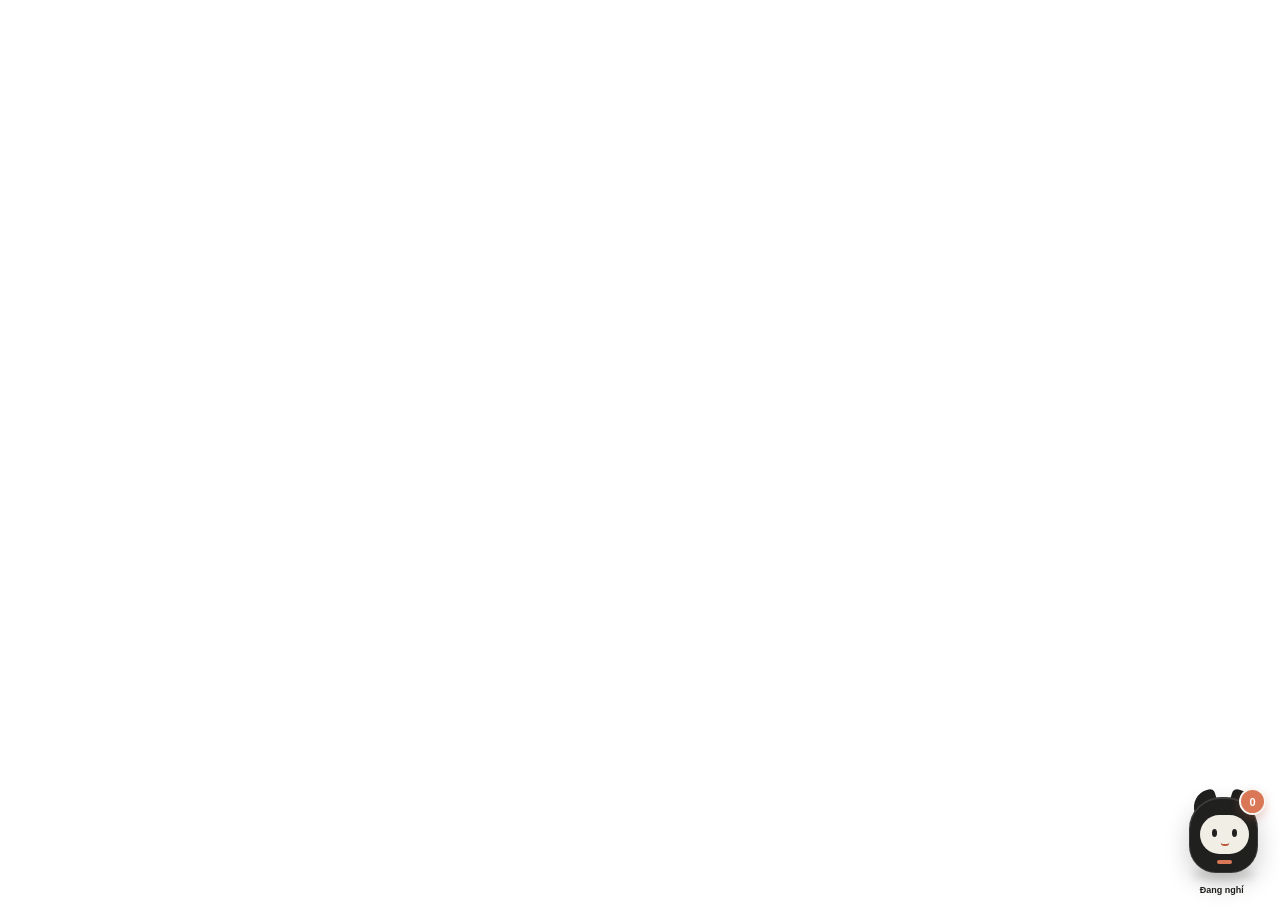
==== ui/pet.html @ b5d6e886 "feat: add CodeUsage desktop app" ====
<!doctype html>
<html lang="vi">
<head>
  <meta charset="UTF-8" />
  <meta name="viewport" content="width=device-width, initial-scale=1.0" />
  <title>Agent Pet</title>
  <link rel="stylesheet" href="pet.css" />
</head>
<body>
  <div id="petApp" class="pet-app" data-state="collapsed" data-mode="idle" data-provider="codex">
    <section class="compact" aria-label="Agent Pet">
      <button id="petButton" class="pet" aria-label="Mở danh sách agent" aria-expanded="false">
        <span class="pet-shadow" aria-hidden="true"></span>
        <span class="pet-body codex-pet" aria-hidden="true">
          <span class="pet-ear left"></span><span class="pet-ear right"></span>
          <span class="pet-face"><i></i><i></i><b></b></span>
          <span class="pet-signal"></span>
        </span>
        <span class="claude-pet" aria-hidden="true">
          <svg viewBox="0 0 18 12" shape-rendering="crispEdges" fill="currentColor">
            <rect x="3" y="0" width="12" height="2.4"></rect><rect x="3" y="2.4" width="2" height="2.4"></rect><rect x="6" y="2.4" width="6" height="2.4"></rect><rect x="13" y="2.4" width="2" height="2.4"></rect><rect x="1" y="4.8" width="16" height="2.4"></rect><rect x="3" y="7.199999999999999" width="12" height="2.4"></rect><rect x="4" y="9.6" width="1" height="2.4"></rect><rect x="6" y="9.6" width="1" height="2.4"></rect><rect x="11" y="9.6" width="1" height="2.4"></rect><rect x="13" y="9.6" width="1" height="2.4"></rect>
          </svg>
        </span>
        <span class="approval-mark" aria-hidden="true">!</span>
        <span id="agentCount" class="agent-count" aria-label="0 agent đang chạy">0</span>
      </button>
      <p id="compactLabel">Đang nghỉ</p>
    </section>

    <section class="panel" aria-label="Tiến trình agent">
      <header data-tauri-drag-region>
        <div data-tauri-drag-region>
          <span class="panel-kicker" data-tauri-drag-region>Agent Pet</span>
          <h1 id="panelTitle" data-tauri-drag-region>Không có agent đang chạy</h1>
        </div>
        <div class="panel-actions">
          <button id="openMain" title="Mở CodeUsage" aria-label="Mở CodeUsage">C</button>
          <button id="collapseButton" title="Thu gọn" aria-label="Thu gọn">↓</button>
          <button id="hidePet" title="Ẩn pet" aria-label="Ẩn pet">×</button>
        </div>
      </header>

      <div class="overview">
        <div id="miniPet" class="mini-pet" aria-hidden="true"><i></i><i></i><b></b></div>
        <div><strong id="activeCount">0</strong><span>đang hoạt động</span></div>
        <div><strong id="recentCount">0</strong><span>cập nhật gần đây</span></div>
      </div>

      <nav aria-label="Lọc agent">
        <button class="active" data-filter="all">Tất cả</button>
        <button data-filter="active">Đang chạy</button>
        <button data-filter="recent">Gần đây</button>
      </nav>

      <div id="agentList" class="agent-list" aria-live="polite" aria-busy="true">
        <div class="agent-skeleton"><i></i><span></span><small></small></div>
        <div class="agent-skeleton"><i></i><span></span><small></small></div>
      </div>
      <footer><span id="scanStatus">Đang quét phiên cục bộ</span><div><button id="petStyleButton">Pet: tự động</button><button id="refreshAgents">Làm mới</button></div></footer>
    </section>
  </div>
  <script src="pet.js"></script>
</body>
</html>
---- ui/pet.css ----
:root{color-scheme:light;font-family:"Styrene","Segoe UI",Arial,sans-serif;--ink:#20201e;--ink-soft:#363531;--paper:#f7f6f2;--surface:#fff;--muted:#6e6b65;--line:#d9d5cb;--accent:#d97757;--accent-dark:#b9593d;--success:#46785a;--danger:#b84a45}
*{box-sizing:border-box}html,body{width:100%;height:100%;margin:0;background:transparent;overflow:hidden}button{font:inherit;border:0;background:none;color:inherit;cursor:pointer}button:focus-visible{outline:3px solid rgb(217 119 87/.3);outline-offset:2px}.pet-app{width:100%;height:100%}.compact{position:absolute;right:0;bottom:0;width:116px;height:132px;display:grid;justify-items:center;align-content:end;padding-bottom:5px;transition:opacity 160ms ease,transform 220ms cubic-bezier(.16,1,.3,1)}.compact p{width:100%;margin:3px 0 0;color:var(--ink);font-size:9px;font-weight:700;text-align:center;text-shadow:0 1px 6px var(--paper);white-space:nowrap;overflow:hidden;text-overflow:ellipsis}.pet{position:relative;width:96px;height:98px;padding:0}.pet-shadow{position:absolute;left:19px;bottom:2px;width:61px;height:12px;border-radius:50%;background:rgb(32 32 30/.16);filter:blur(4px)}.pet-body{position:absolute;left:15px;top:13px;width:69px;height:76px;border:1px solid rgb(255 255 255/.12);border-radius:32px 32px 27px 27px;background:var(--ink);box-shadow:inset 0 1px 0 rgb(255 255 255/.14),0 10px 24px rgb(32 32 30/.22);transition:transform 220ms cubic-bezier(.16,1,.3,1)}.pet:hover .pet-body{transform:translateY(-3px)}.pet:active .pet-body{transform:translateY(0) scale(.96)}.pet-ear{position:absolute;top:-7px;width:25px;height:28px;background:var(--ink);z-index:-1}.pet-ear.left{left:3px;border-radius:18px 5px 4px 5px;transform:rotate(-17deg)}.pet-ear.right{right:3px;border-radius:5px 18px 5px 4px;transform:rotate(17deg)}.pet-face{position:absolute;left:10px;top:17px;width:49px;height:39px;border-radius:21px;background:#f1eee6}.pet-face i,.mini-pet i{position:absolute;top:14px;width:5px;height:8px;border-radius:50%;background:var(--ink)}.pet-face i:first-child,.mini-pet i:first-child{left:12px}.pet-face i:nth-child(2),.mini-pet i:nth-child(2){right:12px}.pet-face b,.mini-pet b{position:absolute;left:50%;bottom:8px;width:9px;height:4px;border-bottom:2px solid var(--accent-dark);border-radius:0 0 9px 9px;transform:translateX(-50%)}.pet-signal{position:absolute;left:27px;bottom:8px;width:15px;height:4px;border-radius:4px;background:var(--accent)}.agent-count{position:absolute;right:4px;top:4px;min-width:27px;height:27px;display:grid;place-items:center;padding:0 7px;border:2px solid var(--paper);border-radius:14px;background:var(--accent);color:#fff;font-size:11px;font-weight:800;box-shadow:0 4px 10px rgb(185 89 61/.28)}.agent-count:empty{display:none}.pet-app[data-busy="true"] .pet-body{animation:pet-float 2.2s ease-in-out infinite}.pet-app[data-busy="true"] .pet-face i{animation:pet-blink 4.5s ease-in-out infinite}.pet-app[data-busy="true"] .pet-signal{animation:signal 1.1s ease-in-out infinite}
.panel{position:absolute;inset:0;display:flex;flex-direction:column;border:1px solid rgb(255 255 255/.28);border-radius:18px;background:rgb(247 246 242/.97);box-shadow:inset 0 1px 0 rgb(255 255 255/.7),0 22px 70px rgb(32 32 30/.22);opacity:0;pointer-events:none;transform:translateY(12px) scale(.96);transform-origin:bottom right;transition:opacity 180ms ease,transform 240ms cubic-bezier(.16,1,.3,1);overflow:hidden}.pet-app[data-state="expanded"] .panel{opacity:1;pointer-events:auto;transform:none}.pet-app[data-state="expanded"] .compact{opacity:0;pointer-events:none;transform:translateY(8px) scale(.86)}.panel header{height:70px;flex:0 0 70px;display:flex;align-items:center;justify-content:space-between;padding:0 14px 0 18px;border-bottom:1px solid var(--line);user-select:none}.panel-kicker{display:block;margin-bottom:4px;color:var(--accent-dark);font-size:9px;font-weight:800;letter-spacing:.04em}.panel h1{max-width:225px;margin:0;color:var(--ink);font-size:15px;font-weight:720;letter-spacing:-.02em;white-space:nowrap;overflow:hidden;text-overflow:ellipsis}.panel-actions{display:flex;gap:3px}.panel-actions button{width:30px;height:30px;border-radius:8px;color:var(--muted);font-size:14px;font-weight:700}.panel-actions button:hover{background:#ebe8e0;color:var(--ink)}.panel-actions button:active,nav button:active,footer button:active{transform:translateY(1px)}.overview{height:74px;flex:0 0 74px;display:grid;grid-template-columns:56px 1fr 1fr;align-items:center;margin:0 18px;border-bottom:1px solid var(--line)}.overview>div:not(.mini-pet){display:flex;flex-direction:column;gap:3px}.overview strong{font-size:18px;font-weight:750;letter-spacing:-.04em}.overview span{color:var(--muted);font-size:9px}.mini-pet{position:relative;width:42px;height:42px;border-radius:18px;background:var(--ink)}.mini-pet:before{content:"";position:absolute;inset:7px 5px 8px;border-radius:14px;background:#f1eee6}.mini-pet i{top:18px;width:4px;height:6px;z-index:1}.mini-pet i:first-child{left:13px}.mini-pet i:nth-child(2){right:13px}.mini-pet b{bottom:11px;z-index:1}nav{height:48px;flex:0 0 48px;display:flex;align-items:center;gap:3px;padding:8px 18px}nav button{min-height:30px;padding:0 12px;border-radius:9px;color:var(--muted);font-size:10px;font-weight:650;white-space:nowrap}nav button.active{background:var(--ink);color:#f8f7f3}.agent-list{min-height:0;flex:1;display:flex;flex-direction:column;gap:8px;padding:2px 12px 10px;overflow-y:auto;scrollbar-width:thin;scrollbar-color:#c9c5ba transparent}.agent{display:grid;grid-template-columns:38px minmax(0,1fr) auto;gap:10px;padding:12px;border:1px solid var(--line);border-radius:13px;background:var(--surface);box-shadow:0 1px 2px rgb(32 32 30/.04)}.agent:hover{border-color:#bbb6aa}.agent-logo{width:38px;height:38px;display:grid;place-items:center;border-radius:11px;background:#eeece5}.agent-logo img{width:20px;height:20px;object-fit:contain}.agent-copy{min-width:0}.agent-name{display:flex;align-items:center;gap:6px;margin-bottom:4px}.agent-name strong{max-width:120px;font-size:11px;white-space:nowrap;overflow:hidden;text-overflow:ellipsis}.status{padding:2px 5px;border-radius:5px;background:#eceae3;color:var(--muted);font-size:8px;font-weight:750}.status.working{background:#e4efe7;color:#376348}.status.error{background:#f3dfdc;color:#9b403b}.agent-message{display:-webkit-box;margin:0;color:#55534e;font-size:9px;line-height:1.45;-webkit-line-clamp:2;-webkit-box-orient:vertical;overflow:hidden}.agent-meta{display:flex;align-items:center;gap:6px;margin-top:7px;color:#88847b;font-size:8px}.agent-progress{grid-column:1/-1;height:3px;border-radius:3px;background:#ece9e1;overflow:hidden}.agent-progress i{display:block;height:100%;border-radius:inherit;background:var(--accent);transform-origin:left center}.agent[data-status="working"] .agent-progress i{animation:progress-breathe 1.4s ease-in-out infinite}.agent-time{padding-top:2px;color:#88847b;font-size:8px;white-space:nowrap}.agent-empty{display:grid;place-items:center;align-content:center;gap:8px;min-height:210px;padding:28px;color:var(--muted);text-align:center}.agent-empty .sleep-face{position:relative;width:54px;height:48px;border-radius:22px;background:var(--ink)}.agent-empty .sleep-face:before,.agent-empty .sleep-face:after{content:"";position:absolute;top:20px;width:8px;height:2px;border-radius:2px;background:#f1eee6}.agent-empty .sleep-face:before{left:13px}.agent-empty .sleep-face:after{right:13px}.agent-empty strong{color:var(--ink);font-size:12px}.agent-empty span{max-width:210px;font-size:9px;line-height:1.5}.agent-skeleton{position:relative;height:82px;border:1px solid var(--line);border-radius:13px;background:var(--surface);overflow:hidden}.agent-skeleton i,.agent-skeleton span,.agent-skeleton small{position:absolute;border-radius:7px;background:#eeece5}.agent-skeleton i{left:12px;top:12px;width:38px;height:38px}.agent-skeleton span{left:60px;top:15px;width:112px;height:10px}.agent-skeleton small{left:60px;top:34px;width:190px;height:8px}footer{height:45px;flex:0 0 45px;display:flex;align-items:center;justify-content:space-between;padding:0 18px;border-top:1px solid var(--line);color:var(--muted);font-size:8px}footer button{min-height:28px;padding:0 9px;border-radius:8px;color:var(--accent-dark);font-size:9px;font-weight:750}footer button:hover{background:#efe4de}
@keyframes pet-float{0%,100%{transform:translateY(0)}50%{transform:translateY(-4px)}}@keyframes pet-blink{0%,44%,48%,100%{transform:scaleY(1)}46%{transform:scaleY(.12)}}@keyframes signal{0%,100%{transform:scaleX(.55);opacity:.65}50%{transform:scaleX(1);opacity:1}}@keyframes progress-breathe{0%,100%{opacity:.62}50%{opacity:1}}@media(prefers-reduced-motion:reduce){*,*::before,*::after{animation-duration:.01ms!important;animation-iteration-count:1!important;transition-duration:.01ms!important}}@media(prefers-reduced-transparency:reduce){.panel{background:var(--paper)}}

/* Pet state machine: idle, working, approval and dragging. */
.pet{cursor:grab;touch-action:none}.pet:active{cursor:grabbing}.claude-pet{position:absolute;left:13px;top:23px;width:72px;height:58px;display:none;place-items:center;color:#cd694a;filter:drop-shadow(0 10px 10px rgb(80 45 35/.2));transform-origin:center bottom}.claude-pet svg{width:68px;height:46px;overflow:visible}.approval-mark{position:absolute;left:4px;top:2px;width:24px;height:24px;display:grid;place-items:center;border:2px solid var(--paper);border-radius:50%;background:var(--accent-dark);color:#fff;font-size:13px;font-weight:850;opacity:0;transform:scale(.6)}.pet-app[data-provider="claude"] .codex-pet{display:none}.pet-app[data-provider="claude"] .claude-pet{display:grid}.pet-app[data-provider="claude"] .pet-shadow{left:13px;width:73px}.pet-app[data-mode="idle"] .codex-pet{animation:pet-breathe 3.6s ease-in-out infinite}.pet-app[data-mode="idle"][data-provider="claude"] .claude-pet{animation:claude-idle 2.8s steps(2,end) infinite}.pet-app[data-mode="working"] .codex-pet{animation:pet-float 1.65s ease-in-out infinite}.pet-app[data-mode="working"] .pet-face i{animation:pet-focus 2.8s ease-in-out infinite}.pet-app[data-mode="working"] .pet-signal{animation:signal .9s ease-in-out infinite}.pet-app[data-mode="working"][data-provider="claude"] .claude-pet{animation:claude-work .7s steps(2,end) infinite}.pet-app[data-mode="approval"] .approval-mark{opacity:1;animation:approval-pop 1.05s ease-in-out infinite}.pet-app[data-mode="approval"] .codex-pet{animation:approval-hop 1.05s cubic-bezier(.36,.07,.19,.97) infinite}.pet-app[data-mode="approval"][data-provider="claude"] .claude-pet{animation:claude-approval 1.05s steps(2,end) infinite}.pet-app[data-dragging="true"] .approval-mark{opacity:0}.pet-app[data-dragging="true"] .codex-pet{animation:pet-drag .42s ease-in-out infinite alternate!important}.pet-app[data-dragging="true"] .claude-pet{animation:claude-drag .34s steps(2,end) infinite alternate!important}.pet-app[data-dragging="true"] .pet-shadow{transform:scaleX(.7);opacity:.65}.mini-pet.claude{display:grid;place-items:center;border-radius:14px;background:#f2e5df;color:#cd694a}.mini-pet.claude:before,.mini-pet.claude i,.mini-pet.claude b{display:none}.mini-pet.claude svg{width:32px;height:24px}.status.needs_approval{background:#f3ded5;color:#9e432e}.agent[data-status="needs_approval"]{border-color:#dba28e}.agent[data-status="needs_approval"] .agent-progress i{animation:progress-breathe .8s ease-in-out infinite}footer>div{display:flex;align-items:center;gap:2px}#petStyleButton{color:var(--muted)}
@keyframes pet-breathe{0%,100%{transform:translateY(0) scale(1)}50%{transform:translateY(-2px) scale(1.015,.985)}}@keyframes pet-focus{0%,88%,100%{transform:scaleY(1)}92%{transform:scaleY(.22)}}@keyframes pet-drag{from{transform:rotate(-7deg) scale(.94,1.06)}to{transform:rotate(7deg) scale(1.05,.94)}}@keyframes approval-hop{0%,100%{transform:translateY(0) rotate(0)}45%{transform:translateY(-8px) rotate(-3deg)}60%{transform:translateY(-8px) rotate(3deg)}}@keyframes approval-pop{0%,100%{transform:scale(.82);box-shadow:0 0 0 0 rgb(185 89 61/.24)}50%{transform:scale(1);box-shadow:0 0 0 7px rgb(185 89 61/0)}}@keyframes claude-idle{0%,100%{transform:translateX(-2px)}50%{transform:translateX(2px)}}@keyframes claude-work{0%{transform:translate(-5px,-1px)}50%{transform:translate(5px,1px)}100%{transform:translate(-5px,-1px)}}@keyframes claude-approval{0%,100%{transform:translateY(0) scaleY(1)}50%{transform:translateY(-7px) scaleY(.92)}}@keyframes claude-drag{from{transform:rotate(-9deg) scale(.94,1.08)}to{transform:rotate(9deg) scale(1.08,.94)}}
@media(prefers-reduced-motion:reduce){.pet-app .codex-pet,.pet-app .claude-pet,.pet-app .approval-mark{animation:none!important}}
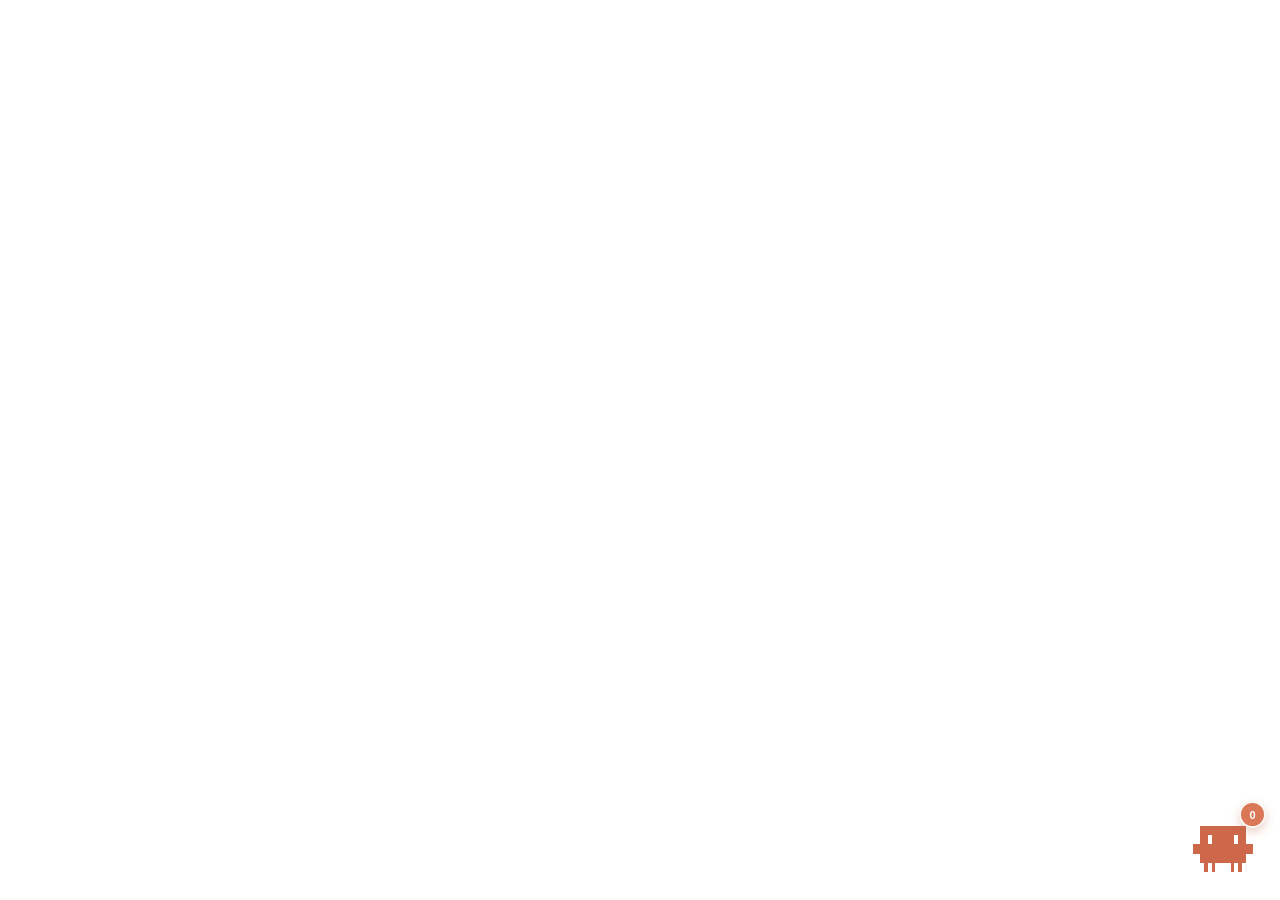
==== commit 9b110fb1: "feat(pet): add compact activity bubble" ====
--- a/ui/pet.html
+++ b/ui/pet.html
@@ -7,58 +7,34 @@
   <link rel="stylesheet" href="pet.css" />
 </head>
 <body>
-  <div id="petApp" class="pet-app" data-state="collapsed" data-mode="idle" data-provider="codex">
+  <main id="petApp" class="pet-app" data-state="collapsed" data-mode="idle" data-provider="claude">
+    <section id="activityBubble" class="activity-bubble" aria-label="Hoạt động agent" aria-live="polite" aria-hidden="true">
+      <button id="bubbleButton" class="bubble-content" type="button" aria-label="Mở CodeUsage">
+        <span class="bubble-logo"><img id="bubbleLogo" src="logos/codex.svg" alt="" /></span>
+        <span class="bubble-copy">
+          <span class="bubble-heading">
+            <strong id="bubbleWorkspace">Agent</strong>
+            <span id="bubbleStatus" class="bubble-status">Đang chạy</span>
+          </span>
+          <span id="bubbleMessage" class="bubble-message">Đang xử lý tác vụ</span>
+          <span class="bubble-progress" aria-hidden="true"><i id="bubbleProgress"></i></span>
+        </span>
+      </button>
+      <button id="dismissBubble" class="bubble-dismiss" type="button" aria-label="Ẩn thông báo">×</button>
+    </section>
+
     <section class="compact" aria-label="Agent Pet">
-      <button id="petButton" class="pet" aria-label="Mở danh sách agent" aria-expanded="false">
-        <span class="pet-shadow" aria-hidden="true"></span>
-        <span class="pet-body codex-pet" aria-hidden="true">
-          <span class="pet-ear left"></span><span class="pet-ear right"></span>
-          <span class="pet-face"><i></i><i></i><b></b></span>
-          <span class="pet-signal"></span>
-        </span>
+      <button id="petButton" class="pet" type="button" aria-label="Hiện hoạt động agent" aria-expanded="false">
         <span class="claude-pet" aria-hidden="true">
           <svg viewBox="0 0 18 12" shape-rendering="crispEdges" fill="currentColor">
-            <rect x="3" y="0" width="12" height="2.4"></rect><rect x="3" y="2.4" width="2" height="2.4"></rect><rect x="6" y="2.4" width="6" height="2.4"></rect><rect x="13" y="2.4" width="2" height="2.4"></rect><rect x="1" y="4.8" width="16" height="2.4"></rect><rect x="3" y="7.199999999999999" width="12" height="2.4"></rect><rect x="4" y="9.6" width="1" height="2.4"></rect><rect x="6" y="9.6" width="1" height="2.4"></rect><rect x="11" y="9.6" width="1" height="2.4"></rect><rect x="13" y="9.6" width="1" height="2.4"></rect>
+            <rect x="3" y="0" width="12" height="2.4"></rect><rect x="3" y="2.4" width="2" height="2.4"></rect><rect x="6" y="2.4" width="6" height="2.4"></rect><rect x="13" y="2.4" width="2" height="2.4"></rect><rect x="1" y="4.8" width="16" height="2.4"></rect><rect x="3" y="7.2" width="12" height="2.4"></rect><rect x="4" y="9.6" width="1" height="2.4"></rect><rect x="6" y="9.6" width="1" height="2.4"></rect><rect x="11" y="9.6" width="1" height="2.4"></rect><rect x="13" y="9.6" width="1" height="2.4"></rect>
           </svg>
         </span>
         <span class="approval-mark" aria-hidden="true">!</span>
         <span id="agentCount" class="agent-count" aria-label="0 agent đang chạy">0</span>
       </button>
-      <p id="compactLabel">Đang nghỉ</p>
     </section>
-
-    <section class="panel" aria-label="Tiến trình agent">
-      <header data-tauri-drag-region>
-        <div data-tauri-drag-region>
-          <span class="panel-kicker" data-tauri-drag-region>Agent Pet</span>
-          <h1 id="panelTitle" data-tauri-drag-region>Không có agent đang chạy</h1>
-        </div>
-        <div class="panel-actions">
-          <button id="openMain" title="Mở CodeUsage" aria-label="Mở CodeUsage">C</button>
-          <button id="collapseButton" title="Thu gọn" aria-label="Thu gọn">↓</button>
-          <button id="hidePet" title="Ẩn pet" aria-label="Ẩn pet">×</button>
-        </div>
-      </header>
-
-      <div class="overview">
-        <div id="miniPet" class="mini-pet" aria-hidden="true"><i></i><i></i><b></b></div>
-        <div><strong id="activeCount">0</strong><span>đang hoạt động</span></div>
-        <div><strong id="recentCount">0</strong><span>cập nhật gần đây</span></div>
-      </div>
-
-      <nav aria-label="Lọc agent">
-        <button class="active" data-filter="all">Tất cả</button>
-        <button data-filter="active">Đang chạy</button>
-        <button data-filter="recent">Gần đây</button>
-      </nav>
-
-      <div id="agentList" class="agent-list" aria-live="polite" aria-busy="true">
-        <div class="agent-skeleton"><i></i><span></span><small></small></div>
-        <div class="agent-skeleton"><i></i><span></span><small></small></div>
-      </div>
-      <footer><span id="scanStatus">Đang quét phiên cục bộ</span><div><button id="petStyleButton">Pet: tự động</button><button id="refreshAgents">Làm mới</button></div></footer>
-    </section>
-  </div>
+  </main>
   <script src="pet.js"></script>
 </body>
 </html>
--- a/ui/pet.css
+++ b/ui/pet.css
@@ -1,9 +1,59 @@
-:root{color-scheme:light;font-family:"Styrene","Segoe UI",Arial,sans-serif;--ink:#20201e;--ink-soft:#363531;--paper:#f7f6f2;--surface:#fff;--muted:#6e6b65;--line:#d9d5cb;--accent:#d97757;--accent-dark:#b9593d;--success:#46785a;--danger:#b84a45}
-*{box-sizing:border-box}html,body{width:100%;height:100%;margin:0;background:transparent;overflow:hidden}button{font:inherit;border:0;background:none;color:inherit;cursor:pointer}button:focus-visible{outline:3px solid rgb(217 119 87/.3);outline-offset:2px}.pet-app{width:100%;height:100%}.compact{position:absolute;right:0;bottom:0;width:116px;height:132px;display:grid;justify-items:center;align-content:end;padding-bottom:5px;transition:opacity 160ms ease,transform 220ms cubic-bezier(.16,1,.3,1)}.compact p{width:100%;margin:3px 0 0;color:var(--ink);font-size:9px;font-weight:700;text-align:center;text-shadow:0 1px 6px var(--paper);white-space:nowrap;overflow:hidden;text-overflow:ellipsis}.pet{position:relative;width:96px;height:98px;padding:0}.pet-shadow{position:absolute;left:19px;bottom:2px;width:61px;height:12px;border-radius:50%;background:rgb(32 32 30/.16);filter:blur(4px)}.pet-body{position:absolute;left:15px;top:13px;width:69px;height:76px;border:1px solid rgb(255 255 255/.12);border-radius:32px 32px 27px 27px;background:var(--ink);box-shadow:inset 0 1px 0 rgb(255 255 255/.14),0 10px 24px rgb(32 32 30/.22);transition:transform 220ms cubic-bezier(.16,1,.3,1)}.pet:hover .pet-body{transform:translateY(-3px)}.pet:active .pet-body{transform:translateY(0) scale(.96)}.pet-ear{position:absolute;top:-7px;width:25px;height:28px;background:var(--ink);z-index:-1}.pet-ear.left{left:3px;border-radius:18px 5px 4px 5px;transform:rotate(-17deg)}.pet-ear.right{right:3px;border-radius:5px 18px 5px 4px;transform:rotate(17deg)}.pet-face{position:absolute;left:10px;top:17px;width:49px;height:39px;border-radius:21px;background:#f1eee6}.pet-face i,.mini-pet i{position:absolute;top:14px;width:5px;height:8px;border-radius:50%;background:var(--ink)}.pet-face i:first-child,.mini-pet i:first-child{left:12px}.pet-face i:nth-child(2),.mini-pet i:nth-child(2){right:12px}.pet-face b,.mini-pet b{position:absolute;left:50%;bottom:8px;width:9px;height:4px;border-bottom:2px solid var(--accent-dark);border-radius:0 0 9px 9px;transform:translateX(-50%)}.pet-signal{position:absolute;left:27px;bottom:8px;width:15px;height:4px;border-radius:4px;background:var(--accent)}.agent-count{position:absolute;right:4px;top:4px;min-width:27px;height:27px;display:grid;place-items:center;padding:0 7px;border:2px solid var(--paper);border-radius:14px;background:var(--accent);color:#fff;font-size:11px;font-weight:800;box-shadow:0 4px 10px rgb(185 89 61/.28)}.agent-count:empty{display:none}.pet-app[data-busy="true"] .pet-body{animation:pet-float 2.2s ease-in-out infinite}.pet-app[data-busy="true"] .pet-face i{animation:pet-blink 4.5s ease-in-out infinite}.pet-app[data-busy="true"] .pet-signal{animation:signal 1.1s ease-in-out infinite}
-.panel{position:absolute;inset:0;display:flex;flex-direction:column;border:1px solid rgb(255 255 255/.28);border-radius:18px;background:rgb(247 246 242/.97);box-shadow:inset 0 1px 0 rgb(255 255 255/.7),0 22px 70px rgb(32 32 30/.22);opacity:0;pointer-events:none;transform:translateY(12px) scale(.96);transform-origin:bottom right;transition:opacity 180ms ease,transform 240ms cubic-bezier(.16,1,.3,1);overflow:hidden}.pet-app[data-state="expanded"] .panel{opacity:1;pointer-events:auto;transform:none}.pet-app[data-state="expanded"] .compact{opacity:0;pointer-events:none;transform:translateY(8px) scale(.86)}.panel header{height:70px;flex:0 0 70px;display:flex;align-items:center;justify-content:space-between;padding:0 14px 0 18px;border-bottom:1px solid var(--line);user-select:none}.panel-kicker{display:block;margin-bottom:4px;color:var(--accent-dark);font-size:9px;font-weight:800;letter-spacing:.04em}.panel h1{max-width:225px;margin:0;color:var(--ink);font-size:15px;font-weight:720;letter-spacing:-.02em;white-space:nowrap;overflow:hidden;text-overflow:ellipsis}.panel-actions{display:flex;gap:3px}.panel-actions button{width:30px;height:30px;border-radius:8px;color:var(--muted);font-size:14px;font-weight:700}.panel-actions button:hover{background:#ebe8e0;color:var(--ink)}.panel-actions button:active,nav button:active,footer button:active{transform:translateY(1px)}.overview{height:74px;flex:0 0 74px;display:grid;grid-template-columns:56px 1fr 1fr;align-items:center;margin:0 18px;border-bottom:1px solid var(--line)}.overview>div:not(.mini-pet){display:flex;flex-direction:column;gap:3px}.overview strong{font-size:18px;font-weight:750;letter-spacing:-.04em}.overview span{color:var(--muted);font-size:9px}.mini-pet{position:relative;width:42px;height:42px;border-radius:18px;background:var(--ink)}.mini-pet:before{content:"";position:absolute;inset:7px 5px 8px;border-radius:14px;background:#f1eee6}.mini-pet i{top:18px;width:4px;height:6px;z-index:1}.mini-pet i:first-child{left:13px}.mini-pet i:nth-child(2){right:13px}.mini-pet b{bottom:11px;z-index:1}nav{height:48px;flex:0 0 48px;display:flex;align-items:center;gap:3px;padding:8px 18px}nav button{min-height:30px;padding:0 12px;border-radius:9px;color:var(--muted);font-size:10px;font-weight:650;white-space:nowrap}nav button.active{background:var(--ink);color:#f8f7f3}.agent-list{min-height:0;flex:1;display:flex;flex-direction:column;gap:8px;padding:2px 12px 10px;overflow-y:auto;scrollbar-width:thin;scrollbar-color:#c9c5ba transparent}.agent{display:grid;grid-template-columns:38px minmax(0,1fr) auto;gap:10px;padding:12px;border:1px solid var(--line);border-radius:13px;background:var(--surface);box-shadow:0 1px 2px rgb(32 32 30/.04)}.agent:hover{border-color:#bbb6aa}.agent-logo{width:38px;height:38px;display:grid;place-items:center;border-radius:11px;background:#eeece5}.agent-logo img{width:20px;height:20px;object-fit:contain}.agent-copy{min-width:0}.agent-name{display:flex;align-items:center;gap:6px;margin-bottom:4px}.agent-name strong{max-width:120px;font-size:11px;white-space:nowrap;overflow:hidden;text-overflow:ellipsis}.status{padding:2px 5px;border-radius:5px;background:#eceae3;color:var(--muted);font-size:8px;font-weight:750}.status.working{background:#e4efe7;color:#376348}.status.error{background:#f3dfdc;color:#9b403b}.agent-message{display:-webkit-box;margin:0;color:#55534e;font-size:9px;line-height:1.45;-webkit-line-clamp:2;-webkit-box-orient:vertical;overflow:hidden}.agent-meta{display:flex;align-items:center;gap:6px;margin-top:7px;color:#88847b;font-size:8px}.agent-progress{grid-column:1/-1;height:3px;border-radius:3px;background:#ece9e1;overflow:hidden}.agent-progress i{display:block;height:100%;border-radius:inherit;background:var(--accent);transform-origin:left center}.agent[data-status="working"] .agent-progress i{animation:progress-breathe 1.4s ease-in-out infinite}.agent-time{padding-top:2px;color:#88847b;font-size:8px;white-space:nowrap}.agent-empty{display:grid;place-items:center;align-content:center;gap:8px;min-height:210px;padding:28px;color:var(--muted);text-align:center}.agent-empty .sleep-face{position:relative;width:54px;height:48px;border-radius:22px;background:var(--ink)}.agent-empty .sleep-face:before,.agent-empty .sleep-face:after{content:"";position:absolute;top:20px;width:8px;height:2px;border-radius:2px;background:#f1eee6}.agent-empty .sleep-face:before{left:13px}.agent-empty .sleep-face:after{right:13px}.agent-empty strong{color:var(--ink);font-size:12px}.agent-empty span{max-width:210px;font-size:9px;line-height:1.5}.agent-skeleton{position:relative;height:82px;border:1px solid var(--line);border-radius:13px;background:var(--surface);overflow:hidden}.agent-skeleton i,.agent-skeleton span,.agent-skeleton small{position:absolute;border-radius:7px;background:#eeece5}.agent-skeleton i{left:12px;top:12px;width:38px;height:38px}.agent-skeleton span{left:60px;top:15px;width:112px;height:10px}.agent-skeleton small{left:60px;top:34px;width:190px;height:8px}footer{height:45px;flex:0 0 45px;display:flex;align-items:center;justify-content:space-between;padding:0 18px;border-top:1px solid var(--line);color:var(--muted);font-size:8px}footer button{min-height:28px;padding:0 9px;border-radius:8px;color:var(--accent-dark);font-size:9px;font-weight:750}footer button:hover{background:#efe4de}
-@keyframes pet-float{0%,100%{transform:translateY(0)}50%{transform:translateY(-4px)}}@keyframes pet-blink{0%,44%,48%,100%{transform:scaleY(1)}46%{transform:scaleY(.12)}}@keyframes signal{0%,100%{transform:scaleX(.55);opacity:.65}50%{transform:scaleX(1);opacity:1}}@keyframes progress-breathe{0%,100%{opacity:.62}50%{opacity:1}}@media(prefers-reduced-motion:reduce){*,*::before,*::after{animation-duration:.01ms!important;animation-iteration-count:1!important;transition-duration:.01ms!important}}@media(prefers-reduced-transparency:reduce){.panel{background:var(--paper)}}
+:root{color-scheme:light;font-family:"Styrene","Segoe UI",Arial,sans-serif;--ink:#20201e;--paper:#f7f6f2;--muted:#77736b;--line:#dedad0;--accent:#d97757;--accent-dark:#a84832;--success:#46785a;--danger:#a94843}
+*{box-sizing:border-box}html,body{width:100%;height:100%;margin:0;background:transparent;overflow:hidden}button{font:inherit;border:0;background:none;color:inherit;cursor:pointer}button:focus-visible{outline:3px solid rgb(217 119 87/.34);outline-offset:2px}.pet-app{position:relative;width:100%;height:100%}
+.compact{position:absolute;right:0;bottom:0;width:116px;height:132px;display:grid;justify-items:center;align-content:end;padding-bottom:5px;transition:opacity 160ms ease,transform 220ms cubic-bezier(.16,1,.3,1)}.compact p{width:100%;margin:3px 0 0;color:var(--ink);font-size:9px;font-weight:700;text-align:center;text-shadow:0 1px 6px var(--paper);white-space:nowrap;overflow:hidden;text-overflow:ellipsis}.pet{position:relative;width:96px;height:98px;padding:0;cursor:grab;touch-action:none}.pet:active{cursor:grabbing}.pet-shadow{position:absolute;left:19px;bottom:2px;width:61px;height:12px;border-radius:50%;background:rgb(32 32 30/.16);filter:blur(4px)}.pet-body{position:absolute;left:15px;top:13px;width:69px;height:76px;border:1px solid rgb(255 255 255/.12);border-radius:32px 32px 27px 27px;background:var(--ink);box-shadow:inset 0 1px 0 rgb(255 255 255/.14),0 10px 24px rgb(32 32 30/.22);transition:transform 220ms cubic-bezier(.16,1,.3,1)}.pet:hover .pet-body{transform:translateY(-3px)}.pet:active .pet-body{transform:translateY(0) scale(.96)}.pet-ear{position:absolute;top:-7px;width:25px;height:28px;background:var(--ink);z-index:-1}.pet-ear.left{left:3px;border-radius:18px 5px 4px 5px;transform:rotate(-17deg)}.pet-ear.right{right:3px;border-radius:5px 18px 5px 4px;transform:rotate(17deg)}.pet-face{position:absolute;left:10px;top:17px;width:49px;height:39px;border-radius:21px;background:#f1eee6}.pet-face i{position:absolute;top:14px;width:5px;height:8px;border-radius:50%;background:var(--ink)}.pet-face i:first-child{left:12px}.pet-face i:nth-child(2){right:12px}.pet-face b{position:absolute;left:50%;bottom:8px;width:9px;height:4px;border-bottom:2px solid var(--accent-dark);border-radius:0 0 9px 9px;transform:translateX(-50%)}.pet-signal{position:absolute;left:27px;bottom:8px;width:15px;height:4px;border-radius:4px;background:var(--accent)}.agent-count{position:absolute;right:4px;top:4px;min-width:27px;height:27px;display:grid;place-items:center;padding:0 7px;border:2px solid var(--paper);border-radius:14px;background:var(--accent);color:#fff;font-size:11px;font-weight:800;box-shadow:0 4px 10px rgb(185 89 61/.28)}.agent-count[hidden]{display:none}
+.claude-pet{position:absolute;left:13px;top:23px;width:72px;height:58px;display:none;place-items:center;color:#cd694a;filter:drop-shadow(0 10px 10px rgb(80 45 35/.2));transform-origin:center bottom}.claude-pet svg{width:68px;height:46px;overflow:visible}.approval-mark{position:absolute;left:4px;top:2px;width:24px;height:24px;display:grid;place-items:center;border:2px solid var(--paper);border-radius:50%;background:var(--accent-dark);color:#fff;font-size:13px;font-weight:850;opacity:0;transform:scale(.6)}.pet-app[data-provider="claude"] .codex-pet{display:none}.pet-app[data-provider="claude"] .claude-pet{display:grid}.pet-app[data-provider="claude"] .pet-shadow{left:13px;width:73px}.pet-app[data-mode="idle"] .codex-pet{animation:pet-breathe 3.6s ease-in-out infinite}.pet-app[data-mode="working"] .codex-pet{animation:pet-float 1.65s ease-in-out infinite}.pet-app[data-mode="working"] .pet-face i{animation:pet-focus 2.8s ease-in-out infinite}.pet-app[data-mode="working"] .pet-signal{animation:signal .9s ease-in-out infinite}.pet-app[data-mode="working"][data-provider="claude"] .claude-pet{animation:claude-work .7s steps(2,end) infinite}.pet-app[data-mode="approval"] .approval-mark{opacity:1;animation:approval-pop 1.05s ease-in-out infinite}.pet-app[data-mode="approval"] .codex-pet{animation:approval-hop 1.05s cubic-bezier(.36,.07,.19,.97) infinite}.pet-app[data-mode="approval"][data-provider="claude"] .claude-pet{animation:claude-approval 1.05s steps(2,end) infinite}.pet-app[data-dragging="true"] .codex-pet{animation:pet-drag .42s ease-in-out infinite alternate!important}.pet-app[data-dragging="true"] .claude-pet{animation:claude-drag .34s steps(2,end) infinite alternate!important}
+.activity-bubble{position:absolute;right:8px;bottom:124px;width:352px;min-height:112px;padding:10px 38px 10px 10px;border:1px solid rgb(255 255 255/.2);border-radius:18px;background:rgb(35 34 32/.96);color:#f8f7f3;box-shadow:0 18px 46px rgb(32 32 30/.28),inset 0 1px 0 rgb(255 255 255/.08);opacity:0;pointer-events:none;transform:translateY(10px) scale(.96);transform-origin:bottom right;transition:opacity 170ms ease,transform 230ms cubic-bezier(.16,1,.3,1)}.activity-bubble:after{content:"";position:absolute;right:43px;bottom:-8px;width:16px;height:16px;border-radius:0 0 4px 0;background:rgb(35 34 32/.96);transform:rotate(45deg)}.pet-app[data-state="expanded"] .activity-bubble{opacity:1;pointer-events:auto;transform:none}.bubble-content{width:100%;min-height:90px;display:grid;grid-template-columns:36px minmax(0,1fr);gap:10px;padding:0;text-align:left}.bubble-logo{width:36px;height:36px;display:grid;place-items:center;border-radius:11px;background:#f0eee8}.bubble-logo img{width:20px;height:20px;object-fit:contain}.bubble-copy{min-width:0;display:flex;flex-direction:column}.bubble-heading{display:flex;align-items:center;gap:7px;min-width:0}.bubble-heading strong{max-width:145px;font-size:11px;white-space:nowrap;overflow:hidden;text-overflow:ellipsis}.bubble-status{padding:3px 6px;border-radius:6px;background:rgb(255 255 255/.1);color:#d8d5cd;font-size:8px;font-weight:750;white-space:nowrap}.activity-bubble[data-status="needs_approval"] .bubble-status{background:#9f4936;color:#fff}.activity-bubble[data-status="completed"] .bubble-status{background:#426d52;color:#fff}.activity-bubble[data-status="error"] .bubble-status{background:#944541;color:#fff}.bubble-message{display:-webkit-box;margin-top:6px;color:#e7e4dc;font-size:10px;line-height:1.45;-webkit-line-clamp:2;-webkit-box-orient:vertical;overflow:hidden}.bubble-progress{height:3px;margin-top:auto;border-radius:3px;background:rgb(255 255 255/.1);overflow:hidden}.bubble-progress i{display:block;width:100%;height:100%;border-radius:inherit;background:var(--accent);transform:scaleX(0);transform-origin:left center;transition:transform 300ms cubic-bezier(.16,1,.3,1)}.bubble-dismiss{position:absolute;right:9px;top:9px;width:26px;height:26px;border-radius:8px;color:#c8c4bb;font-size:18px;line-height:1}.bubble-dismiss:hover{background:rgb(255 255 255/.09);color:#fff}.bubble-dismiss:active{transform:translateY(1px)}
+@keyframes pet-breathe{0%,100%{transform:translateY(0) scale(1)}50%{transform:translateY(-2px) scale(1.015,.985)}}@keyframes pet-float{0%,100%{transform:translateY(0)}50%{transform:translateY(-4px)}}@keyframes pet-focus{0%,88%,100%{transform:scaleY(1)}92%{transform:scaleY(.22)}}@keyframes signal{0%,100%{transform:scaleX(.55);opacity:.65}50%{transform:scaleX(1);opacity:1}}@keyframes pet-drag{from{transform:rotate(-7deg) scale(.94,1.06)}to{transform:rotate(7deg) scale(1.05,.94)}}@keyframes approval-hop{0%,100%{transform:translateY(0) rotate(0)}45%{transform:translateY(-8px) rotate(-3deg)}60%{transform:translateY(-8px) rotate(3deg)}}@keyframes approval-pop{0%,100%{transform:scale(.82);box-shadow:0 0 0 0 rgb(185 89 61/.24)}50%{transform:scale(1);box-shadow:0 0 0 7px rgb(185 89 61/0)}}@keyframes claude-work{0%{transform:translate(-5px,-1px)}50%{transform:translate(5px,1px)}100%{transform:translate(-5px,-1px)}}@keyframes claude-approval{0%,100%{transform:translateY(0) scaleY(1)}50%{transform:translateY(-7px) scaleY(.92)}}@keyframes claude-drag{from{transform:rotate(-9deg) scale(.94,1.08)}to{transform:rotate(9deg) scale(1.08,.94)}}
+@media(prefers-reduced-motion:reduce){*,*::before,*::after{animation:none!important;transition-duration:.01ms!important}}
+@media(prefers-reduced-transparency:reduce){.activity-bubble,.activity-bubble:after{background:#232220}}
 
-/* Pet state machine: idle, working, approval and dragging. */
-.pet{cursor:grab;touch-action:none}.pet:active{cursor:grabbing}.claude-pet{position:absolute;left:13px;top:23px;width:72px;height:58px;display:none;place-items:center;color:#cd694a;filter:drop-shadow(0 10px 10px rgb(80 45 35/.2));transform-origin:center bottom}.claude-pet svg{width:68px;height:46px;overflow:visible}.approval-mark{position:absolute;left:4px;top:2px;width:24px;height:24px;display:grid;place-items:center;border:2px solid var(--paper);border-radius:50%;background:var(--accent-dark);color:#fff;font-size:13px;font-weight:850;opacity:0;transform:scale(.6)}.pet-app[data-provider="claude"] .codex-pet{display:none}.pet-app[data-provider="claude"] .claude-pet{display:grid}.pet-app[data-provider="claude"] .pet-shadow{left:13px;width:73px}.pet-app[data-mode="idle"] .codex-pet{animation:pet-breathe 3.6s ease-in-out infinite}.pet-app[data-mode="idle"][data-provider="claude"] .claude-pet{animation:claude-idle 2.8s steps(2,end) infinite}.pet-app[data-mode="working"] .codex-pet{animation:pet-float 1.65s ease-in-out infinite}.pet-app[data-mode="working"] .pet-face i{animation:pet-focus 2.8s ease-in-out infinite}.pet-app[data-mode="working"] .pet-signal{animation:signal .9s ease-in-out infinite}.pet-app[data-mode="working"][data-provider="claude"] .claude-pet{animation:claude-work .7s steps(2,end) infinite}.pet-app[data-mode="approval"] .approval-mark{opacity:1;animation:approval-pop 1.05s ease-in-out infinite}.pet-app[data-mode="approval"] .codex-pet{animation:approval-hop 1.05s cubic-bezier(.36,.07,.19,.97) infinite}.pet-app[data-mode="approval"][data-provider="claude"] .claude-pet{animation:claude-approval 1.05s steps(2,end) infinite}.pet-app[data-dragging="true"] .approval-mark{opacity:0}.pet-app[data-dragging="true"] .codex-pet{animation:pet-drag .42s ease-in-out infinite alternate!important}.pet-app[data-dragging="true"] .claude-pet{animation:claude-drag .34s steps(2,end) infinite alternate!important}.pet-app[data-dragging="true"] .pet-shadow{transform:scaleX(.7);opacity:.65}.mini-pet.claude{display:grid;place-items:center;border-radius:14px;background:#f2e5df;color:#cd694a}.mini-pet.claude:before,.mini-pet.claude i,.mini-pet.claude b{display:none}.mini-pet.claude svg{width:32px;height:24px}.status.needs_approval{background:#f3ded5;color:#9e432e}.agent[data-status="needs_approval"]{border-color:#dba28e}.agent[data-status="needs_approval"] .agent-progress i{animation:progress-breathe .8s ease-in-out infinite}footer>div{display:flex;align-items:center;gap:2px}#petStyleButton{color:var(--muted)}
-@keyframes pet-breathe{0%,100%{transform:translateY(0) scale(1)}50%{transform:translateY(-2px) scale(1.015,.985)}}@keyframes pet-focus{0%,88%,100%{transform:scaleY(1)}92%{transform:scaleY(.22)}}@keyframes pet-drag{from{transform:rotate(-7deg) scale(.94,1.06)}to{transform:rotate(7deg) scale(1.05,.94)}}@keyframes approval-hop{0%,100%{transform:translateY(0) rotate(0)}45%{transform:translateY(-8px) rotate(-3deg)}60%{transform:translateY(-8px) rotate(3deg)}}@keyframes approval-pop{0%,100%{transform:scale(.82);box-shadow:0 0 0 0 rgb(185 89 61/.24)}50%{transform:scale(1);box-shadow:0 0 0 7px rgb(185 89 61/0)}}@keyframes claude-idle{0%,100%{transform:translateX(-2px)}50%{transform:translateX(2px)}}@keyframes claude-work{0%{transform:translate(-5px,-1px)}50%{transform:translate(5px,1px)}100%{transform:translate(-5px,-1px)}}@keyframes claude-approval{0%,100%{transform:translateY(0) scaleY(1)}50%{transform:translateY(-7px) scaleY(.92)}}@keyframes claude-drag{from{transform:rotate(-9deg) scale(.94,1.08)}to{transform:rotate(9deg) scale(1.08,.94)}}
-@media(prefers-reduced-motion:reduce){.pet-app .codex-pet,.pet-app .claude-pet,.pet-app .approval-mark{animation:none!important}}
+/* Frame-based pet states: 4 idle, 8 running, 6 waiting, 6 input, 4 ready, 8 failed. */
+.compact{height:116px}
+.activity-bubble{bottom:112px}
+.pet-app[data-mode] .codex-pet,.pet-app[data-mode] .claude-pet,.pet-app[data-mode] .pet-face i,.pet-app[data-mode] .pet-signal,.pet-app[data-mode] .approval-mark{animation-timing-function:steps(1,end)}
+.pet-app[data-mode="idle"] .codex-pet{animation:frames-idle 2.8s steps(1,end) infinite}
+.pet-app[data-mode="idle"][data-provider="claude"] .claude-pet{animation:frames-idle-claude 2.8s steps(1,end) infinite}
+.pet-app[data-mode="working"] .codex-pet{animation:frames-running 1.1s steps(1,end) infinite}
+.pet-app[data-mode="working"] .pet-face i{animation:frames-focus 1.1s steps(1,end) infinite}
+.pet-app[data-mode="working"] .pet-signal{animation:frames-signal 1.1s steps(1,end) infinite}
+.pet-app[data-mode="working"][data-provider="claude"] .claude-pet{animation:frames-running-claude 1.1s steps(1,end) infinite}
+.pet-app[data-mode="waiting"] .codex-pet{animation:frames-waiting 2s steps(1,end) infinite}
+.pet-app[data-mode="waiting"][data-provider="claude"] .claude-pet{animation:frames-waiting-claude 2s steps(1,end) infinite}
+.pet-app[data-mode="approval"] .codex-pet{animation:frames-input 1.5s steps(1,end) infinite}
+.pet-app[data-mode="approval"] .approval-mark{animation:frames-input-mark 1.5s steps(1,end) infinite}
+.pet-app[data-mode="approval"][data-provider="claude"] .claude-pet{animation:frames-input-claude 1.5s steps(1,end) infinite}
+.pet-app[data-mode="ready"] .codex-pet{animation:frames-ready 1.8s steps(1,end) 2}
+.pet-app[data-mode="ready"] .pet-ear.right{transform-origin:left bottom;animation:frames-wave 1.8s steps(1,end) 2}
+.pet-app[data-mode="ready"][data-provider="claude"] .claude-pet{animation:frames-ready-claude 1.8s steps(1,end) 2}
+.pet-app[data-mode="error"] .codex-pet{animation:frames-failed 2.4s steps(1,end) infinite}
+.pet-app[data-mode="error"] .pet-face i{height:2px;border-radius:0;animation:frames-failed-eyes 2.4s steps(1,end) infinite}
+.pet-app[data-mode="error"][data-provider="claude"] .claude-pet{animation:frames-failed-claude 2.4s steps(1,end) infinite}
+.pet-app[data-dragging="true"] .codex-pet{animation:frames-drag 340ms steps(1,end) infinite!important}
+.pet-app[data-dragging="true"] .claude-pet{animation:frames-drag-claude 340ms steps(1,end) infinite!important}
+
+@keyframes frames-idle{0%,100%{transform:translateY(0) scale(1)}25%{transform:translateY(-1px) scale(1.01,.99)}50%{transform:translateY(-2px) scale(1.02,.98)}75%{transform:translateY(-1px) scale(1.01,.99)}}
+@keyframes frames-idle-claude{0%,100%{transform:translateX(-1px)}25%{transform:translate(0,-1px)}50%{transform:translateX(1px)}75%{transform:translate(0,1px)}}
+@keyframes frames-running{0%,100%{transform:translate(-4px,0) rotate(-3deg) scale(.98,1.02)}12.5%{transform:translate(-2px,-4px) rotate(-1deg)}25%{transform:translate(0,-6px) rotate(2deg) scale(1.03,.97)}37.5%{transform:translate(3px,-3px) rotate(4deg)}50%{transform:translate(5px,0) rotate(2deg) scale(.98,1.02)}62.5%{transform:translate(3px,-4px) rotate(0)}75%{transform:translate(0,-6px) rotate(-2deg) scale(1.03,.97)}87.5%{transform:translate(-3px,-3px) rotate(-4deg)}}
+@keyframes frames-running-claude{0%,100%{transform:translate(-6px,1px) rotate(-4deg)}12.5%{transform:translate(-4px,-3px) rotate(-2deg)}25%{transform:translate(-1px,-5px) rotate(1deg)}37.5%{transform:translate(3px,-3px) rotate(4deg)}50%{transform:translate(6px,1px) rotate(4deg)}62.5%{transform:translate(4px,-3px) rotate(2deg)}75%{transform:translate(1px,-5px) rotate(-1deg)}87.5%{transform:translate(-3px,-3px) rotate(-4deg)}}
+@keyframes frames-focus{0%,37.5%,62.5%,100%{transform:scaleY(1)}50%{transform:scaleY(.2)}}
+@keyframes frames-signal{0%,25%,50%,75%,100%{transform:scaleX(.45);opacity:.55}12.5%,37.5%,62.5%,87.5%{transform:scaleX(1);opacity:1}}
+@keyframes frames-waiting{0%,100%{transform:translateY(3px) rotate(-2deg)}16.66%{transform:translateY(2px) rotate(0)}33.33%{transform:translateY(1px) rotate(2deg)}50%{transform:translateY(0) rotate(0)}66.66%{transform:translateY(1px) rotate(-2deg)}83.33%{transform:translateY(2px) rotate(0)}}
+@keyframes frames-waiting-claude{0%,100%{transform:translateY(3px) scaleY(.95)}16.66%{transform:translate(1px,2px)}33.33%{transform:translate(2px,1px)}50%{transform:translateY(0)}66.66%{transform:translate(-2px,1px)}83.33%{transform:translate(-1px,2px)}}
+@keyframes frames-input{0%,100%{transform:translateY(0) rotate(0)}16.66%{transform:translateY(-3px) rotate(-2deg)}33.33%{transform:translateY(-8px) rotate(-4deg)}50%{transform:translateY(-10px) rotate(0) scale(1.03,.97)}66.66%{transform:translateY(-8px) rotate(4deg)}83.33%{transform:translateY(-3px) rotate(2deg)}}
+@keyframes frames-input-claude{0%,100%{transform:translateY(0)}16.66%{transform:translateY(-3px)}33.33%{transform:translateY(-8px) rotate(-3deg)}50%{transform:translateY(-10px) scaleY(.94)}66.66%{transform:translateY(-8px) rotate(3deg)}83.33%{transform:translateY(-3px)}}
+@keyframes frames-input-mark{0%,100%{transform:scale(.78);opacity:.78}16.66%,83.33%{transform:scale(.9);opacity:.9}33.33%,66.66%{transform:scale(1);opacity:1}50%{transform:scale(1.12);opacity:1}}
+@keyframes frames-ready{0%,100%{transform:translateY(0)}25%{transform:translateY(-4px) rotate(-2deg)}50%{transform:translateY(-6px)}75%{transform:translateY(-3px) rotate(2deg)}}
+@keyframes frames-ready-claude{0%,100%{transform:translateY(0)}25%{transform:translateY(-4px) rotate(-3deg)}50%{transform:translateY(-6px)}75%{transform:translateY(-3px) rotate(3deg)}}
+@keyframes frames-wave{0%,100%{transform:rotate(17deg)}25%{transform:rotate(3deg)}50%{transform:rotate(27deg)}75%{transform:rotate(7deg)}}
+@keyframes frames-failed{0%,100%{transform:translateY(5px) rotate(-4deg) scale(1.04,.9)}12.5%{transform:translateY(6px) rotate(-3deg) scale(1.05,.88)}25%{transform:translateY(7px) rotate(-2deg) scale(1.06,.86)}37.5%{transform:translateY(8px) rotate(-1deg) scale(1.07,.84)}50%{transform:translateY(8px) rotate(1deg) scale(1.07,.84)}62.5%{transform:translateY(7px) rotate(2deg) scale(1.06,.86)}75%{transform:translateY(6px) rotate(3deg) scale(1.05,.88)}87.5%{transform:translateY(5px) rotate(4deg) scale(1.04,.9)}}
+@keyframes frames-failed-claude{0%,100%{transform:translateY(5px) rotate(-4deg) scale(1.05,.88)}12.5%{transform:translateY(6px) rotate(-3deg) scale(1.07,.86)}25%{transform:translateY(7px) rotate(-2deg) scale(1.09,.84)}37.5%{transform:translateY(8px) rotate(-1deg) scale(1.1,.82)}50%{transform:translateY(8px) rotate(1deg) scale(1.1,.82)}62.5%{transform:translateY(7px) rotate(2deg) scale(1.09,.84)}75%{transform:translateY(6px) rotate(3deg) scale(1.07,.86)}87.5%{transform:translateY(5px) rotate(4deg) scale(1.05,.88)}}
+@keyframes frames-failed-eyes{0%,100%{transform:rotate(28deg)}50%{transform:rotate(-28deg)}}
+@keyframes frames-drag{0%,100%{transform:rotate(-8deg) scale(.94,1.06)}50%{transform:rotate(8deg) scale(1.06,.94)}}
+@keyframes frames-drag-claude{0%,100%{transform:rotate(-10deg) scale(.94,1.08)}50%{transform:rotate(10deg) scale(1.08,.94)}}
+
+@media(prefers-reduced-motion:reduce){.pet-app[data-mode] .codex-pet,.pet-app[data-mode] .claude-pet,.pet-app[data-mode] .pet-face i,.pet-app[data-mode] .pet-signal,.pet-app[data-mode] .approval-mark,.pet-app[data-mode] .pet-ear{animation:none!important}}
+
+/* Claude is the only rendered pet. Keep its silhouette flat with no shadow. */
+.claude-pet{display:grid;filter:none}
+.pet-shadow,.codex-pet{display:none!important}
+.activity-bubble:after{display:none}
